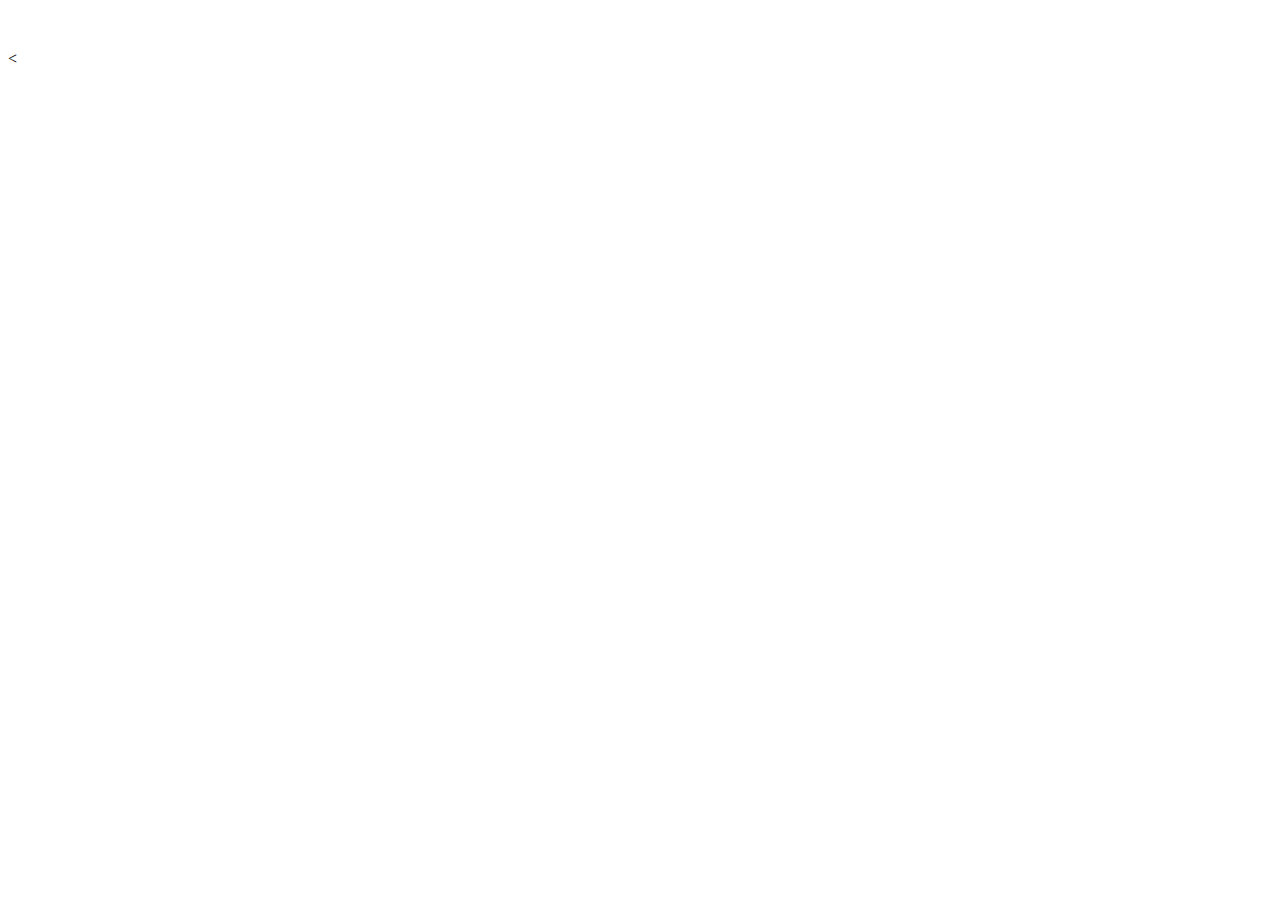
==== medialog.gabriel/medialog/gabriel/theme/forside.html @ 9f91260f "front image" ====
<!doctype html>
<html>
<head>
    <title>Plone Theme by Espen Moe-Nilssen</title>
    <link rel="shortcut icon" type="image/x-icon"
          href="bergensiana-favicon.ico"/>
    <link rel="apple-touch-icon"
          href="bergensiana-apple-touch-icon.png" />
    <link rel="apple-touch-icon-precomposed" sizes="144x144"
          href="bergensiana-apple-touch-icon-144x144-precomposed.png" />
    <link rel="apple-touch-icon-precomposed" sizes="114x114"
          href="bergensiana-apple-touch-icon-114x114-precomposed.png" />
    <link rel="apple-touch-icon-precomposed" sizes="72x72"
          href="bergensiana-apple-touch-icon-72x72-precomposed.png" />
    <link rel="apple-touch-icon-precomposed" sizes="57x57"
          href="bergensiana-apple-touch-icon-57x57-precomposed.png" />
    <link rel="apple-touch-icon-precomposed"
          href="bergensiana-apple-touch-icon-precomposed.png" />
    
   <link rel="stylesheet"  href="css/animate.min.css" />
   <link rel="stylesheet"  href="http://fonts.googleapis.com/css?family=Source+Sans+Pro:300,400,600,700,300italic,400italic,600italic,700italic')" />
    <link href='https://fonts.googleapis.com/css?family=Droid+Sans:400,700' rel='stylesheet' type='text/css'>
	<link rel="stylesheet" href="++resource++medialog.iconpicker/icon-fonts/font-awesome-4.2.0/css/font-awesome.min.css"/>
</head>

<body>
  <div class="outer-wrapper">
    <div id="sticky-header">
      <div class="container">
        <a id="portal-logo" />
        <div id="visual-sitemap"></div>
     </div>
   </div>


    <div id="above-content-wrapper">
          <!--div id="above-content"></div-->
    </div>

    <div class="container">
    	<div class="row">
        	<aside id="global_statusmessage"></aside>
        </div>

        <main role="main" id="main-container" class="row row-offcanvas row-offcanvas-right">
          <div id="left-container">
              <p><img class="image-inline" src="../resolveuid/e466c4fade5f4db5898f5174e899f2ee-no/@@images/image/large" 
              alt="" data-linktype="image" data-scale="large" data-val="e466c4fade5f4db5898f5174e899f2ee-no" />
              
           </div>
          <div id="center-container"></div>
          <div id="right-container">
              <p><a href="https://plot.ly/~tok/12.embed" data-val="https://plot.ly/~tok/12.embed" target="_blank"> 
              <img class="image-inline" src="../../resolveuid/647938a624e044559e58dba23516a8c1/@@images/image/large" alt="" /></a><
              </a>
              </p>
              <p> </p>
              <p><img class="image-inline" src="../../resolveuid/baa6a089131d46909000f80b8592ac76/@@images/image/large" alt="" data-linktype="image" data-scale="large" data-val="baa6a089131d46909000f80b8592ac76" />
              </p>
          </div>
        </main><!--/row-->

	</div><!--/.container-->

  
  </div> <!-- outer-wrapper -->
	<footer id="portal-footer-wrapper" role="contentinfo">
   	 <div class="container" id="portal-footer"></div>
   	  <div class="clearboth"></div>
    </footer>


</body>

</html>
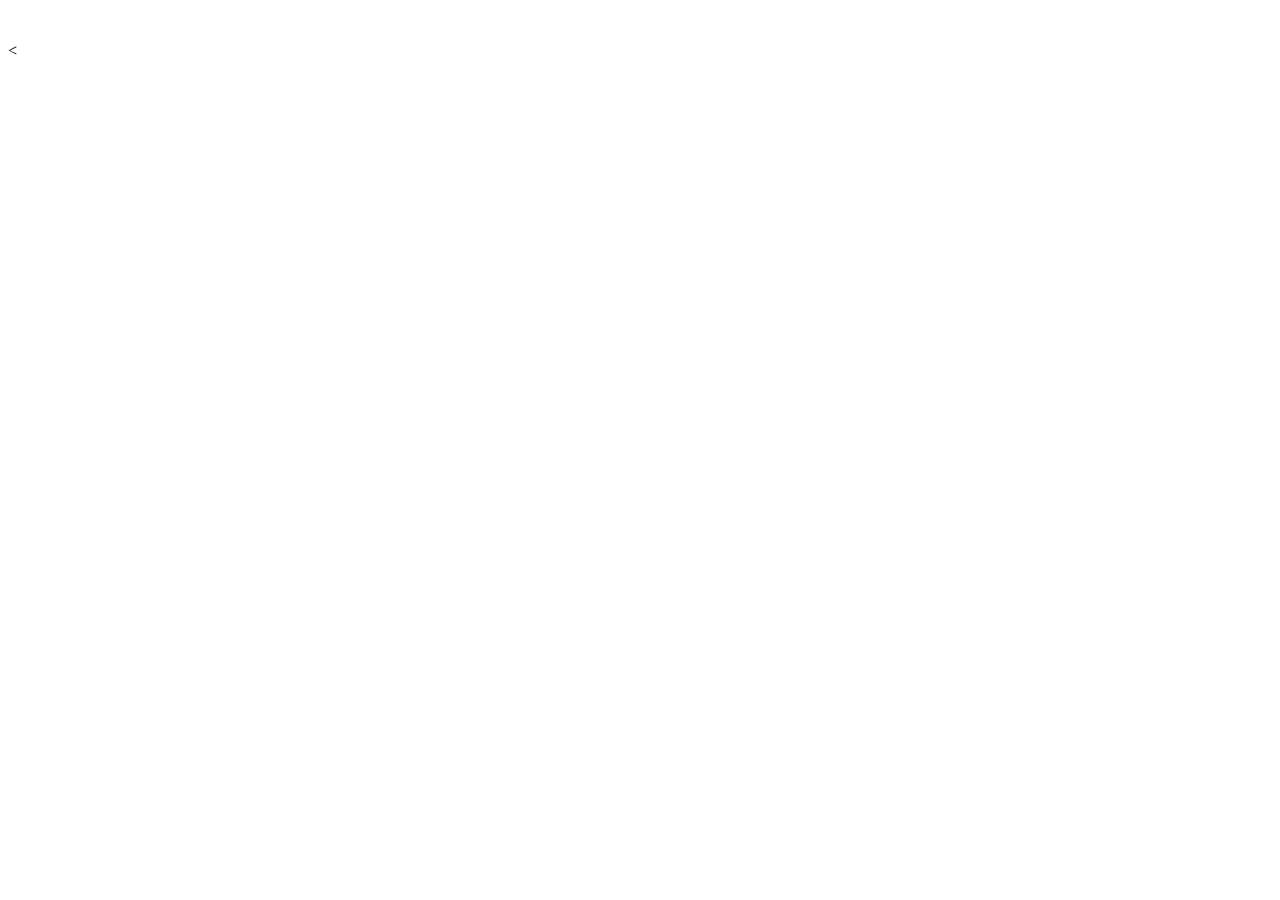
==== commit cd22876c: "frontimage" ====
--- a/medialog.gabriel/medialog/gabriel/theme/forside.html
+++ b/medialog.gabriel/medialog/gabriel/theme/forside.html
@@ -44,8 +44,8 @@
 
         <main role="main" id="main-container" class="row row-offcanvas row-offcanvas-right">
           <div id="left-container">
-              <p><img class="image-inline" src="../resolveuid/e466c4fade5f4db5898f5174e899f2ee-no/@@images/image/large" 
-              alt="" data-linktype="image" data-scale="large" data-val="e466c4fade5f4db5898f5174e899f2ee-no" />
+              <img class="image-inline" src="topbilde2.jpg" 
+              alt="" data-linktype="image" />
               
            </div>
           <div id="center-container"></div>
